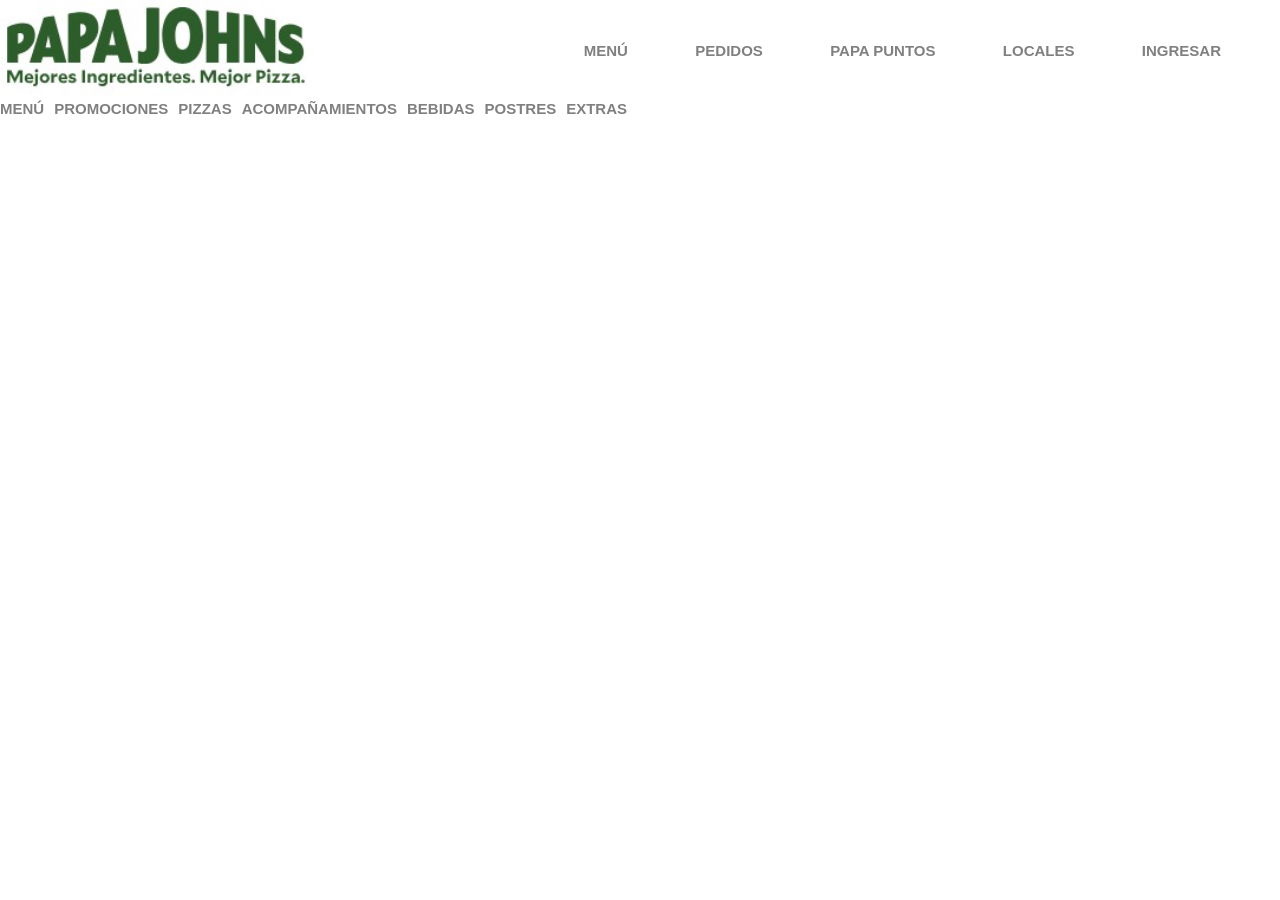
==== pages/acompanamientos.html @ 26ac1659 "some files updated, menu 1 and 2 ready. Buttons missing to be done" ====
<!DOCTYPE html>
<html lang="en">
<head>
    <meta charset="UTF-8">
    <meta name="viewport" content="width=device-width, initial-scale=1.0">
    <title>Papa Jhons</title>
    <link rel="stylesheet" href="../styles.css">
</head>
<body>

    <header>
        <nav class="menu">
            <div class="menu-image--container">
                <img class="logo" src="../images/logo.jpeg" alt="">
            </div>
            <div class="main-menu">
                <ul class="main-menu--list">
                    <li class="list-item">
                        <img class="icon pizza" src="../images/rebanada-de-pizza.png" alt="">
                        <a href="./index.html">MENÚ</a>
                    </li>
                    <li class="list-item">
                        <img class="icon factura" src="../images/factura.png" alt="">
                        <a href="./pedidos.html">PEDIDOS</a>
                    </li>
                    <li class="list-item">
                        <img class="icon star" src="../images/favorito.png" alt="">
                        <a href="./papapuntos.html">PAPA PUNTOS</a>
                    </li>
                    <li class="list-item">
                        <img class="icon store" src="../images/store-front.png" alt="">
                        <a href="./locales.html">LOCALES</a>
                    </li>
                    <li class="list-item">
                        <img class="icon user" src="../images/user.png" alt="">
                        <a href="./ingresar.html">INGRESAR</a>
                    </li>
                </ul>
            </div>
        </nav>
    </header>
    <nav class="menu menu2">
            <!-- <div class="menu-image--container">
                <img class="logo" src="./images/logo.jpeg" alt="">
            </div> -->
            <div class="secondary-menu">
                <ul class="main-menu--list submenu">
                    <li class="list-item item-2">
                        <!-- <img class="icon pizza" src="./images/rebanada-de-pizza.png" alt=""> -->
                        <a href="../index.html">MENÚ</a>
                    </li>
                    <li class="list-item item-2">
                        <!-- <img class="icon factura" src="./images/factura.png" alt=""> -->
                        <a href="./promociones.html">PROMOCIONES</a>
                    </li>
                    <li class="list-item item-2">
                        <!-- <img class="icon star" src="./images/favorito.png" alt=""> -->
                        <a href="./pizzas.html">PIZZAS</a>
                    </li>
                    <li class="list-item item-2 active">
                        <!-- <img class="icon store" src="./images/store-front.png" alt=""> -->
                        <a href="./acompanamientos.html">ACOMPAÑAMIENTOS</a>
                    </li>
                    <li class="list-item item-2">
                        <!-- <img class="icon user" src="./images/user.png" alt=""> -->
                        <a href="./bebidas.html">BEBIDAS</a>
                    </li>
                    <li class="list-item item-2">
                        <!-- <img class="icon user" src="./images/user.png" alt=""> -->
                        <a href="./postres.html">POSTRES</a>
                    </li><li class="list-item item-2">
                        <!-- <img class="icon user" src="./images/user.png" alt=""> -->
                        <a href="./extras.html">EXTRAS</a>
                    </li>
                </ul>
            </div>
        </nav>



    











    <script src="./main.js"></script>
</body>
</html>
---- styles.css ----
* {
    font-size: 10px;
    margin: 0;
    padding: 0;
    box-sizing: border-box;
}

:root {
    /*CSS VARIABLES*/
    --main-bg-color: #FFFFFF;
    --menu-link-active: #CFEB0C;
    --menu-link-hover: #EAEFEA;
    --footer-bg-color: #EAEFEA;
    --banner-color: #F0F9B4;


    --title-color: #2D5D2A;
    --title-font-size: 3rem;
    --subtile-font-size: 2.5rem;
    --text-font-size: 1.6rem;
    --text-color: #3E3E3E;
    --font-family: Arial, Helvetica, sans-serif;
    --menu-links-font-size: 1.5rem; 
    --menu-links-color: grey; 
}

html {
    font-family: var(--font-family);
}


.title, 
.subtitle {
    color: var(--title-color)
}

.menu {
    display: flex;
    flex-direction: row;
    flex-wrap: wrap;
    gap: 1rem;
}

.list-item {
    list-style: none;
}

.menu-image--container {
    flex-basis: 40%;
}

.logo {
    width: 60%;
}

.main-menu {
    flex-basis: 50%;
    margin: auto auto;
}

.main-menu--list {
    display: flex;
    flex-direction: row;
    flex-wrap: wrap;
    justify-content: space-between;
    gap: 1rem;
    font-size: var(--menu-links-font-size);
}

.list-item a {
    font-size: var(--menu-links-font-size);
    text-decoration: none;
    color: var(--menu-links-color);
    font-weight: bold;
}

.list-item a:hover {
    color: var(--title-color);
}

h1 {
    font-size: 6rem;
    color: var(--title-color);
    font-weight: bold;
}
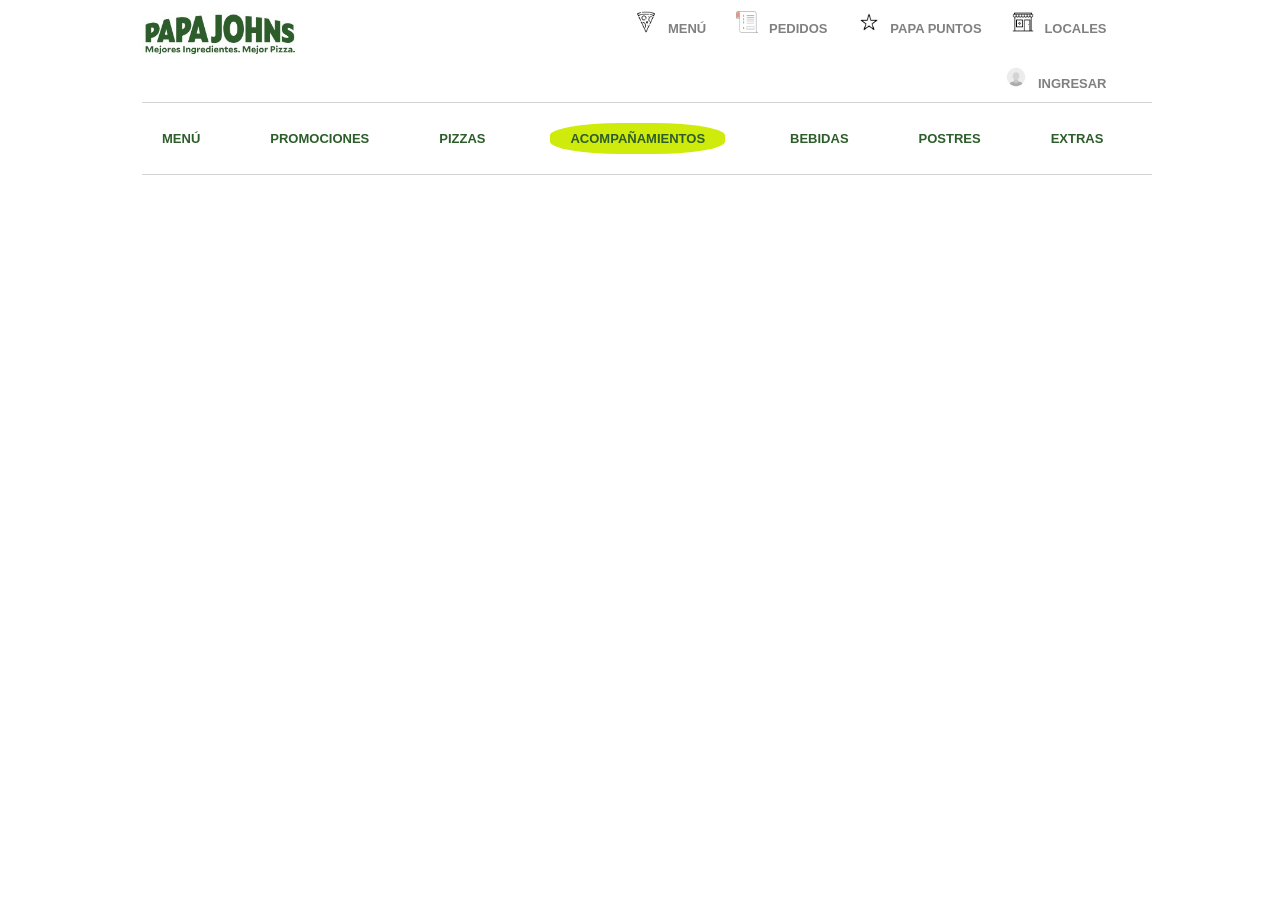
==== commit f5461b04: "slider done" ====
--- a/pages/acompanamientos.html
+++ b/pages/acompanamientos.html
@@ -33,7 +33,7 @@
                     </li>
                     <li class="list-item">
                         <img class="icon user" src="../images/user.png" alt="">
-                        <a href="./ingresar.html">INGRESAR</a>
+                        <a href="#" id="login_btn">INGRESAR</a>
                     </li>
                 </ul>
             </div>
@@ -75,6 +75,24 @@
                 </ul>
             </div>
         </nav>
+        <div class="popup_container_display_none">
+        <div class="popup_container">
+            <div class="popup">
+                <button class="close_popup_btn" id="popup_close_btn">
+                    <span>X</span>
+                </button>
+                <img class="popup_logo" src="/images/logo.jpeg" alt="">
+                <h2 class="popup_title"><strong>Compra, acumula puntos y disfruta de beneficios exclusivos!</strong></h2>
+                <p class="popup_text">Inicia sesión o regístrate de manera rápida usando tus redes sociales</p>
+                <button class="btn facebook_btn">CONTINUAR CON FACEBOOK</button>
+                <button class="btn google_btn">CONTINUAR CON GOOGLE</button>
+                <p class="popup_text">También puedes usar tu email</p>
+                <button class="btn email_btn">CONTINUAR CON EMAIL</button>
+                <li>
+                    <a href="#">Continuar como invitado</a>
+                </li>
+            </div>
+        </div>
 
 
 
@@ -90,6 +108,6 @@
 
 
 
-    <script src="./main.js"></script>
+    <script src="../main.js"></script>
 </body>
 </html>
--- a/styles.css
+++ b/styles.css
@@ -18,52 +18,74 @@
     --title-font-size: 3rem;
     --subtile-font-size: 2.5rem;
     --text-font-size: 1.6rem;
-    --text-color: #3E3E3E;
+    --text-color: #8d8b8b;
     --font-family: Arial, Helvetica, sans-serif;
-    --menu-links-font-size: 1.5rem; 
+    --menu-links-font-size: 1.3rem; 
     --menu-links-color: grey; 
+    --hover-color: rgba(218, 216, 216, 0.322);
+    --transition-200: 200ms all ease-in-out;
+    --transition-400: 400ms all ease-in-out;
+    --transition-600: 600ms all ease-in-out;
 }
 
 html {
     font-family: var(--font-family);
-}
-
+    width: 80%;
+    margin: 0 auto;
+}
+
+
+
+h1 {
+    font-size: 6rem;
+    color: var(--title-color);
+    font-weight: bold;
+}
 
 .title, 
 .subtitle {
     color: var(--title-color)
 }
 
+
 .menu {
-    display: flex;
-    flex-direction: row;
-    flex-wrap: wrap;
-    gap: 1rem;
-}
-
-.list-item {
-    list-style: none;
-}
-
-.menu-image--container {
-    flex-basis: 40%;
-}
-
-.logo {
-    width: 60%;
-}
-
-.main-menu {
-    flex-basis: 50%;
-    margin: auto auto;
-}
-
-.main-menu--list {
     display: flex;
     flex-direction: row;
     flex-wrap: wrap;
     justify-content: space-between;
     gap: 1rem;
+    /* border: 5px solid green; */
+    margin-left: 1.4rem;
+    margin-top: 1.12rem;
+    
+}
+
+.list-item {
+    list-style: none;
+    /* border: 1px solid blue; */
+}
+
+.menu-image--container {
+    flex-basis: 40%;
+    /* border: 1px solid yellowgreen; */
+}
+
+.logo {
+    width: 38%;
+    /* border: 1px solid red; */
+}
+
+.main-menu {
+    flex-basis: 50%;
+    margin: auto auto;
+}
+
+.main-menu--list {
+    display: flex;
+    flex-direction: row;
+    flex-wrap: wrap;
+    justify-content: flex-end;
+    gap: 3rem;
     font-size: var(--menu-links-font-size);
 }
 
@@ -78,8 +100,183 @@
     color: var(--title-color);
 }
 
-h1 {
-    font-size: 6rem;
-    color: var(--title-color);
-    font-weight: bold;
-}+.icon {
+    width: 2.2rem;
+    margin-right: .8rem;
+}
+
+.menu2 {
+    border-top: 1px solid rgba(128, 128, 128, 0.341);
+    border-bottom: 1px solid rgba(128, 128, 128, 0.341);
+    padding: 2rem 0;
+}
+/* .list-item.item-2 a {
+    font-size: 3rem;
+} */
+.item-2 {
+    padding: .8rem 2rem;
+}
+
+.item-2 a {
+    color: var(--title-color);
+    font-weight: bold;
+    font-size: var(--menu-links-font-size);
+ }
+.item-2:hover {
+    transition: var(--transition-400);
+    background-color: var(--hover-color);
+    border-radius: 40%;
+
+}
+
+.active{
+    background-color: #CFEB0C;
+    border-radius: 40%;
+    margin-left: 1.5rem;
+    margin-right: 1.5rem;
+}
+
+.address-box {
+    display: flex;
+    flex-direction: row;
+    flex-wrap: wrap;
+    justify-content: space-between;
+    gap: 1rem;
+}
+
+.address-box-left p:nth-child(1) {
+    color: var(--title-color);
+    font-size: 1.2rem;
+}
+
+.cart-icon {
+    width: 3.5rem;
+    background-color: var(--menu-link-active);
+    padding: .5rem;
+    border-radius: 1rem;
+}
+.left-address {
+    font-size: var(--text-font-size);
+    color: var(--text-color);
+    font-weight: bold;
+}
+
+.popup_container_display_none {
+    display: none;
+}
+
+.popup_container {
+    position: fixed;
+    inset: 0;
+    display: flex;
+    justify-content: center;
+    align-items: center;
+    z-index: 9999999999999;
+}
+
+.popup_title strong{
+    font-size: 2.7rem;
+    text-align: justify;
+}
+
+.popup_text {
+    font-size: var(--text-font-size);
+    color: #8d8b8b;
+    text-align: center;
+}
+
+.popup {
+    position: relative;
+    display: flex;
+    flex-direction: column;
+    gap: 1rem;
+    border: 1px solid #8d8b8b;
+    border-radius: 1rem;
+    padding: 5rem;
+    height: 70rem;
+    width: 60rem;
+   /*  box-shadow: 10px 20px 10px #8d8b8b; */
+    gap: 2.5rem;
+    background-color: #FFFFFF;
+}
+
+.close_popup_btn {
+    position: absolute;
+    top: 1.5rem;
+    right: 1.5rem;
+    width: 2.5rem;
+    padding: 1rem;
+    text-align: center;
+    border-radius: 1rem;
+    border: none;
+
+}
+
+.close_popup_btn:hover {
+    background-color: #c9c8c8;
+    cursor: pointer;
+}
+
+.close_popup_btn span{
+    display: flex;
+    justify-content: center;
+    align-items: center;
+    font-weight: 900;
+    font-size: 1.5rem;
+    
+}
+
+.btn {
+    padding: 1.5rem;
+    border-radius: 3rem;
+    border: none;
+    font-weight: 600;
+    color: #ffffff;
+    font-size: 1.7rem;
+    padding-top: 2rem;
+    padding-bottom: 2rem;
+}
+
+.btn:hover {
+    cursor: pointer;
+}
+
+.facebook_btn {
+    background-color: #1877F2;
+}
+
+.google_btn {
+    background-color: #E94234;
+}
+
+.email_btn {
+    border: 2px solid var(--title-color);
+    color: var(--title-color);
+}
+
+.popup_logo {
+    width: 20rem;
+    margin: 0 auto;
+}
+
+.slider_container {
+    width: 100%;
+    margin-top: 6rem;
+    overflow: hidden;
+}
+
+.slider {
+    display: flex;
+    width: 500%;
+    transition: transform 600ms ease-in-out;
+}
+
+.slider img {
+    width: 20%;
+    flex-shrink: 0;
+}
+
+/* .active_slider {
+    width: 100%;
+    transform: translate(-100);
+} */
